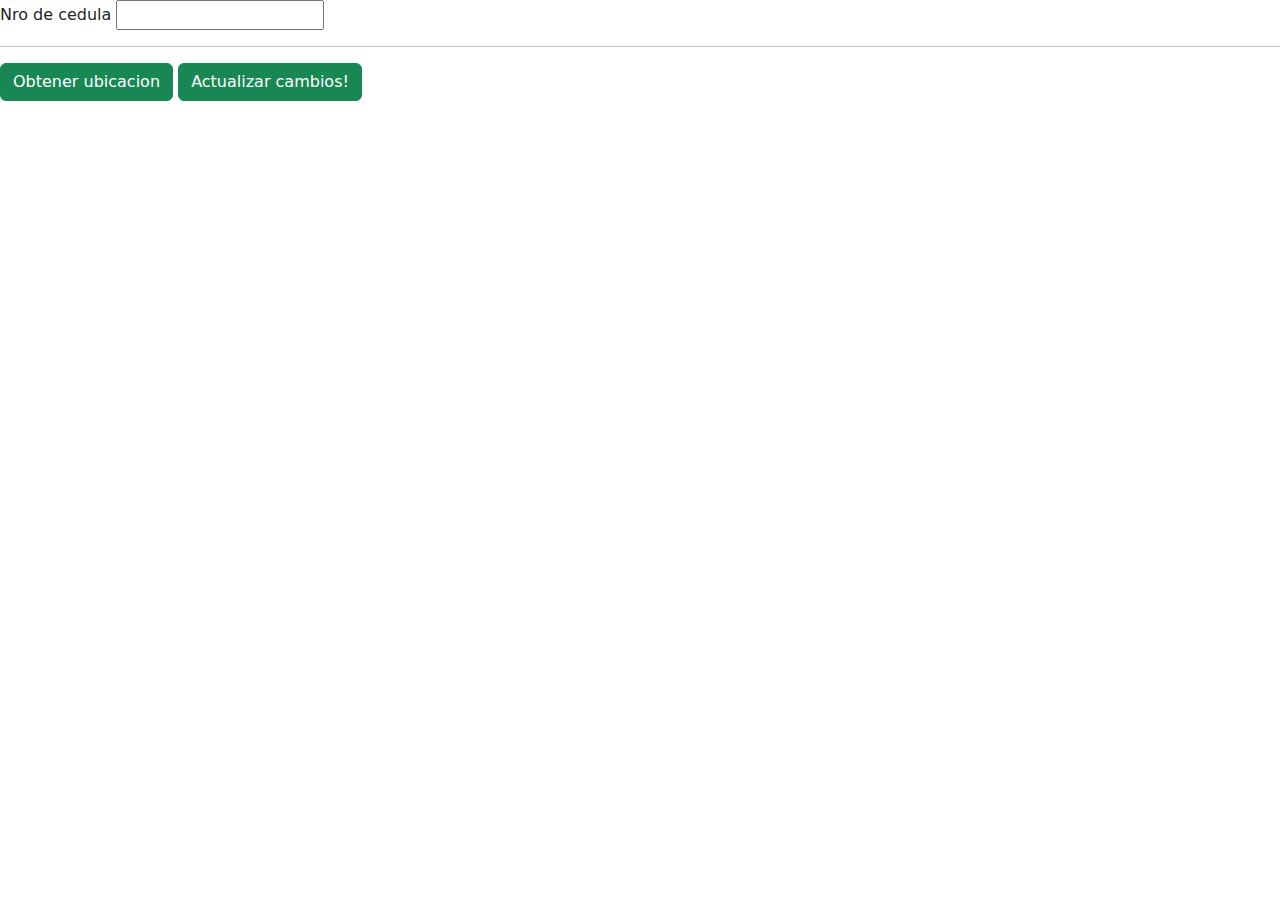
==== proyecto.html @ 4ebab4cc "Paso los archivos" ====
<!DOCTYPE html>
<html lang="en">

<head>
    <meta charset="UTF-8">
    <meta http-equiv="X-UA-Compatible" content="IE=edge">
    <meta name="viewport" content="width=device-width, initial-scale=1.0">
    <title>Document</title>
    <script src="https://code.jquery.com/jquery-3.6.1.js"></script>
    <link href="https://cdn.jsdelivr.net/npm/bootstrap@5.2.1/dist/css/bootstrap.min.css" rel="stylesheet">
    <script src="js/proyecto.js" defer></script>
</head>

<body>
    <div class="form-group">
        <label for="documento">Nro de cedula</label>
        <input type="text" id="documento">
    </div>
    <hr>
    <button class="btn btn-success" id="obtener">Obtener ubicacion</button>
    <button class="btn btn-success" id="divisas">Actualizar cambios!</button>
    <div id="respuesta">

    </div>
    <div id="respuestall">

    </div>
    <div id="respuestaPersona">

    </div>
    <div id="cambios">

    </div>
</body>

</html>
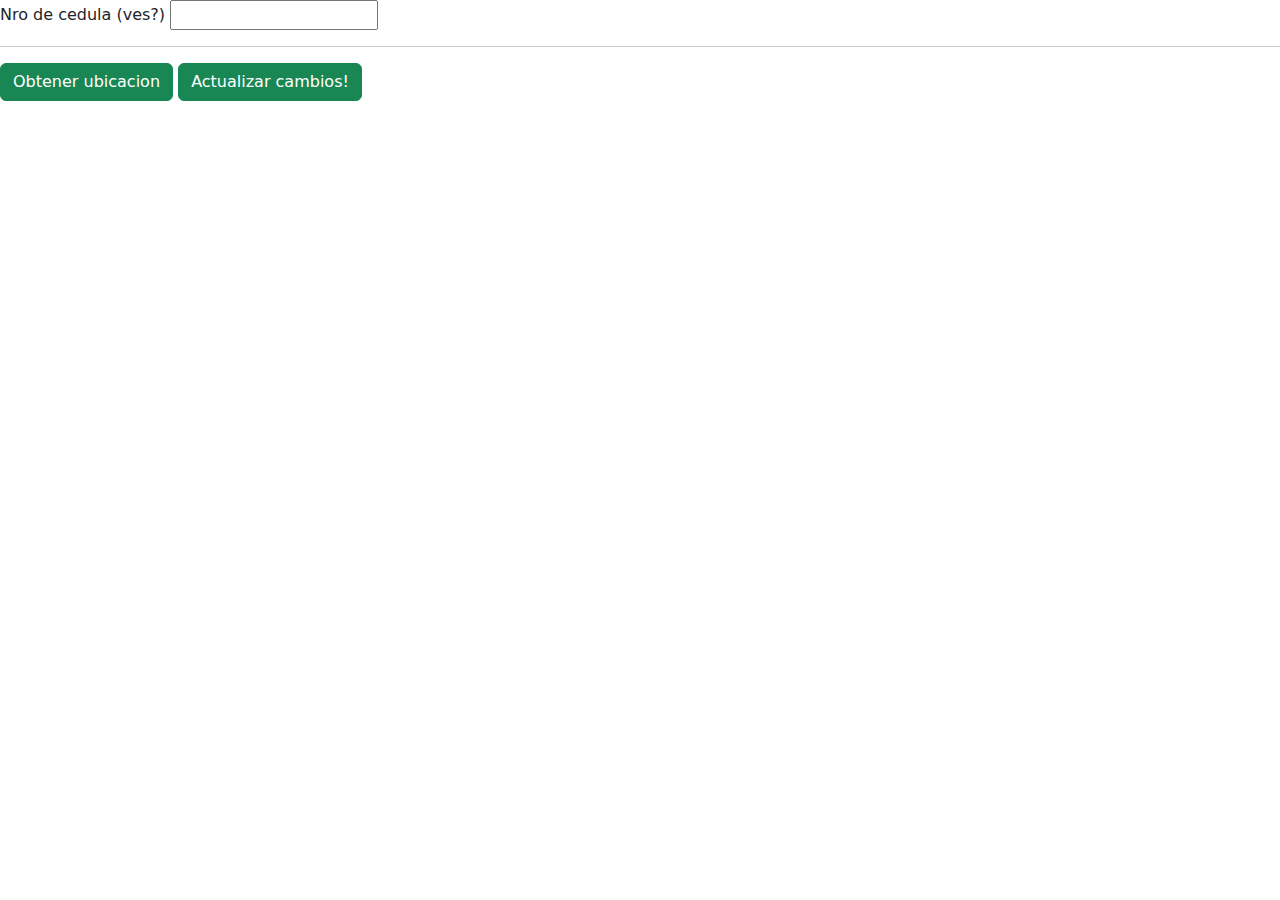
==== commit c8cbdf9e: "ves?" ====
--- a/proyecto.html
+++ b/proyecto.html
@@ -13,7 +13,7 @@
 
 <body>
     <div class="form-group">
-        <label for="documento">Nro de cedula</label>
+        <label for="documento">Nro de cedula (ves?)</label>
         <input type="text" id="documento">
     </div>
     <hr>
@@ -33,4 +33,4 @@
     </div>
 </body>
 
-</html>+</html>
